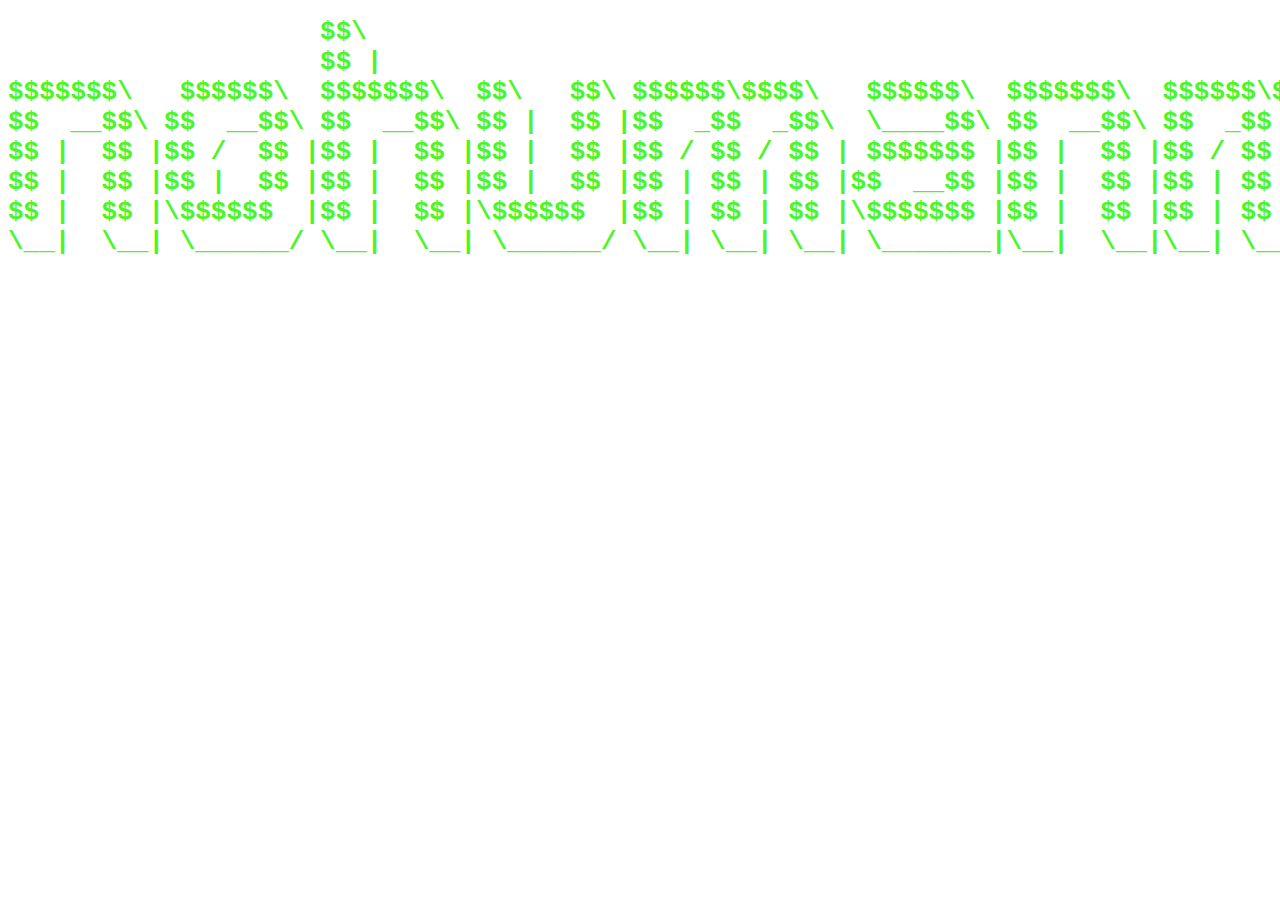
==== index.html @ 6df5955b "fixed 404 errors" ====
<!DOCTYPE html>
<html lang="en">
    <head>
        <title>nohumanman</title>
        <meta name="viewport" content="width=device-width, initial-scale=1, maximum-scale=1, user-scalable=no, minimal-ui">
        <link rel="stylesheet" href="main.css">
    </head>
    <body>
        <h1
            style="text-align:center;"
            class="ascii-art"
            id="signature"
        >[signature here]</h1>
    </body>
    <script src="main.js"></script>
</html>
---- main.css ----
@import url('https://fonts.googleapis.com/css2?family=Montserrat&display=swap');

*{
    font-family: 'Montserrat', sans-serif;
}

.ascii-art {
    color: #4AF626;
    font-family: monospace;
    white-space: pre;
}
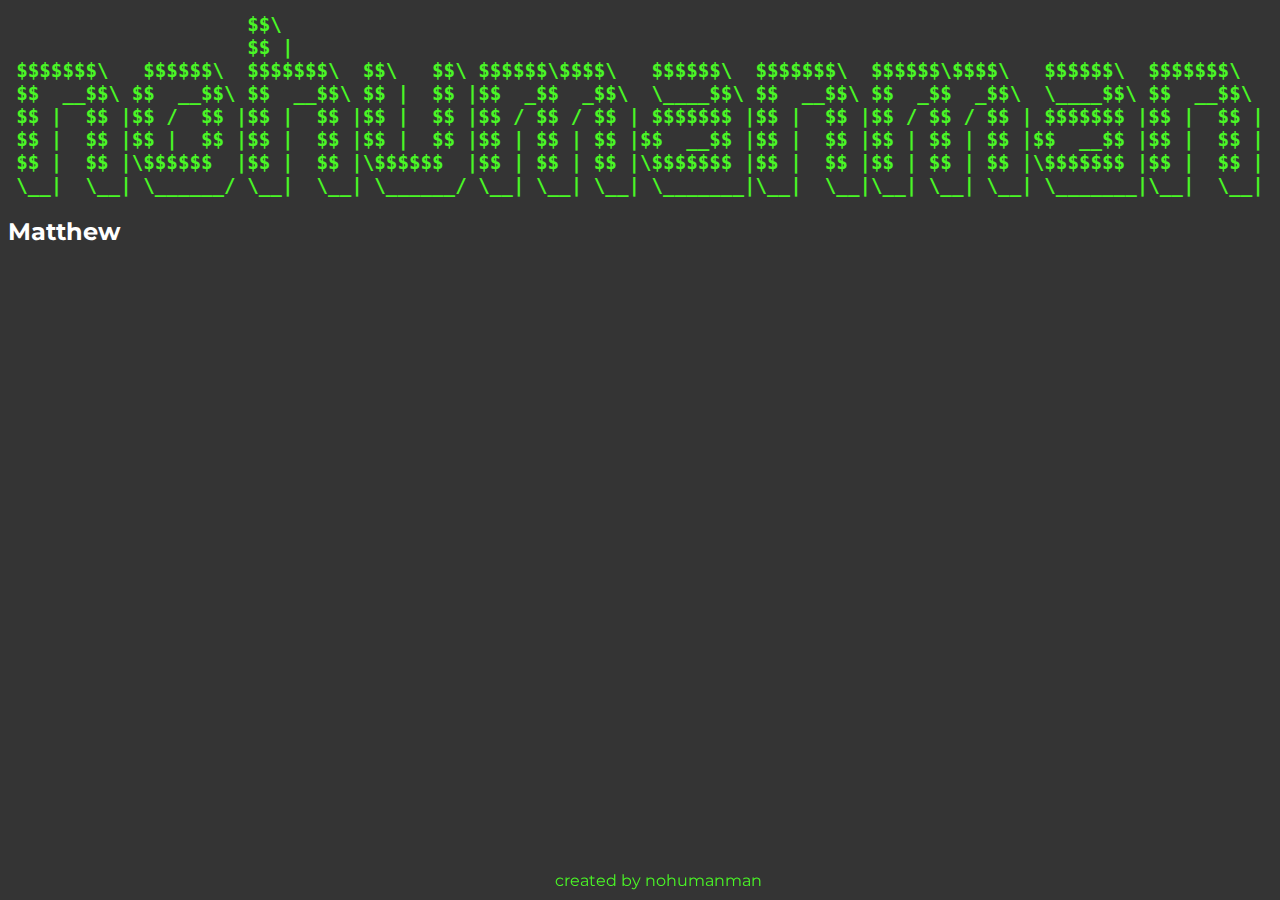
==== commit f7568d0b: "added dynamic font sized based on vw" ====
--- a/index.html
+++ b/index.html
@@ -7,10 +7,14 @@
     </head>
     <body>
         <h1
-            style="text-align:center;"
+            style="text-align:center; font-size: 1.5vw;"
             class="ascii-art"
             id="signature"
         >[signature here]</h1>
+        <h2>Matthew</h2>
+        <footer>
+            <div>created by nohumanman</div>
+        </footer>
     </body>
     <script src="main.js"></script>
 </html>--- a/main.css
+++ b/main.css
@@ -5,8 +5,23 @@
     font-family: 'Montserrat', sans-serif;
 }
 
+html{
+    background-color: #343434;
+    color: white;
+}
+
 .ascii-art {
     color: #4AF626;
     font-family: monospace;
     white-space: pre;
 }
+
+footer{
+    position: fixed;
+    bottom: 0;
+    width: 100%;
+    text-align: center;
+    font-size: 1vdh;
+    color: #4AF626;
+    padding:10px;
+}
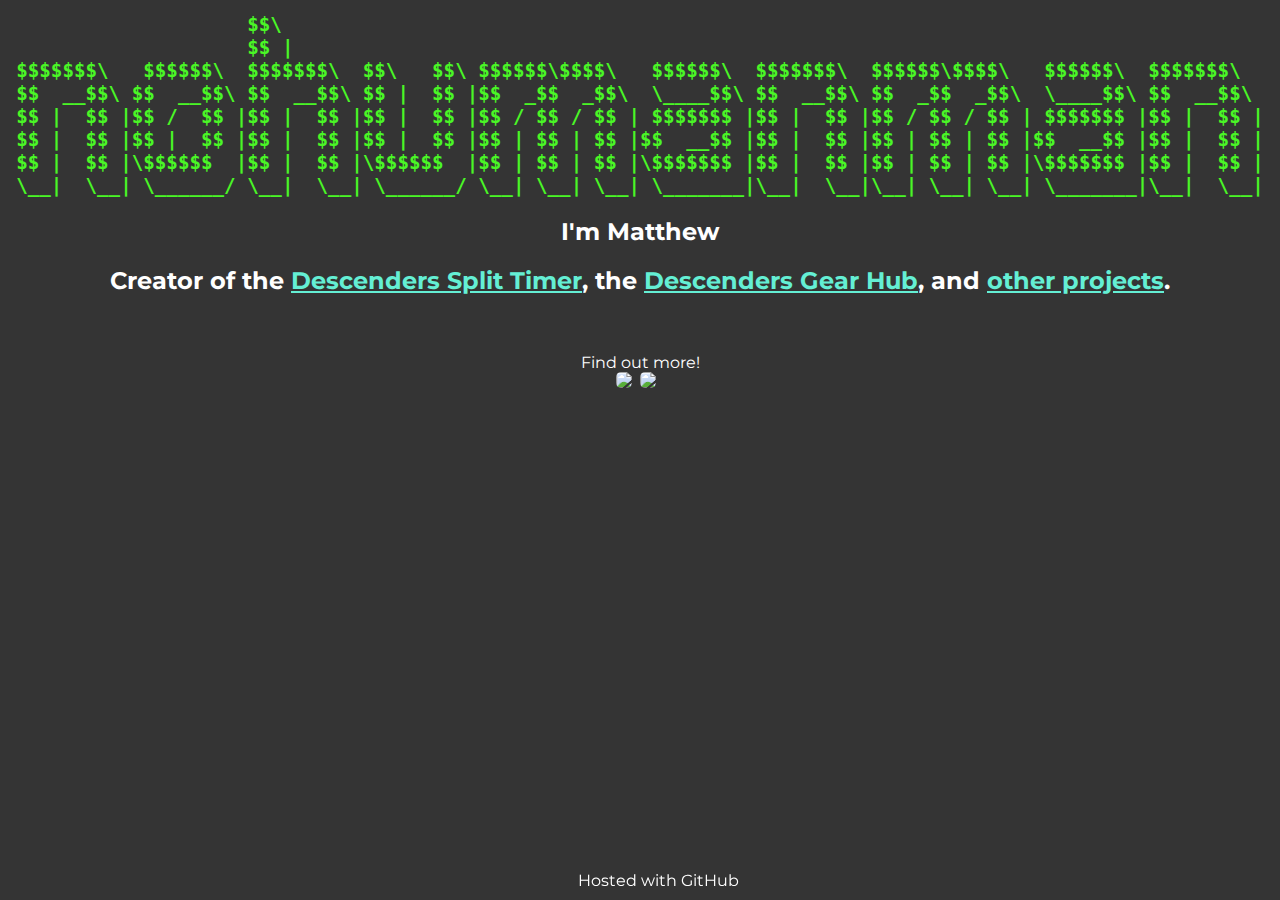
==== commit 6047277c: "modified for aesthetics and added socials" ====
--- a/index.html
+++ b/index.html
@@ -5,15 +5,22 @@
         <meta name="viewport" content="width=device-width, initial-scale=1, maximum-scale=1, user-scalable=no, minimal-ui">
         <link rel="stylesheet" href="main.css">
     </head>
-    <body>
+    <body style="text-align:center">
+
         <h1
             style="text-align:center; font-size: 1.5vw;"
             class="ascii-art"
             id="signature"
-        >[signature here]</h1>
-        <h2>Matthew</h2>
+        >
+            [signature here]
+        </h1>
+        <h2>I'm Matthew</h2>
+        <h2>Creator of the <a href="https://github.com/nohumanman/desc-comp-toolkit">Descenders Split Timer</a>, the <a href="https://github.com/nohumanman/descenders-gear-hub">Descenders Gear Hub</a>, and <a href="https://github.com/nohumanman">other projects</a>.</h2>
+        <br><br>
+        Find out more!
+        <div id="socials"></div>
         <footer>
-            <div>created by nohumanman</div>
+            Hosted with GitHub
         </footer>
     </body>
     <script src="main.js"></script>
--- a/main.css
+++ b/main.css
@@ -22,6 +22,9 @@
     width: 100%;
     text-align: center;
     font-size: 1vdh;
-    color: #4AF626;
     padding:10px;
 }
+
+a{
+    color: #64efd4;
+}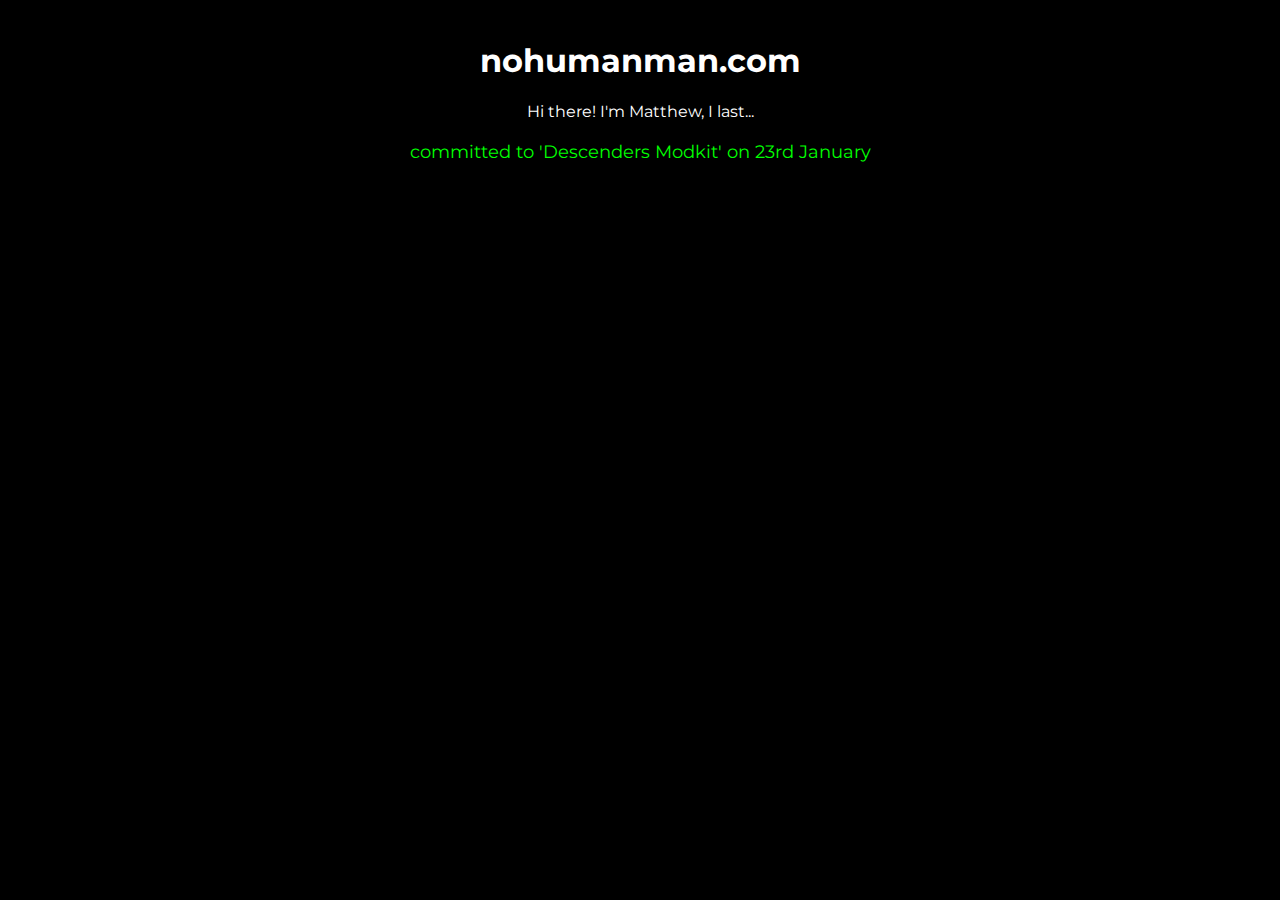
==== commit 1018b39e: "Add initial view for dynamic status feature" ====
--- a/index.html
+++ b/index.html
@@ -1,27 +1,31 @@
 <!DOCTYPE html>
 <html lang="en">
-    <head>
-        <title>nohumanman</title>
-        <meta name="viewport" content="width=device-width, initial-scale=1, maximum-scale=1, user-scalable=no, minimal-ui">
-        <link rel="stylesheet" href="main.css">
-    </head>
-    <body style="text-align:center">
+<head>
+    <title>nohumanman</title>
+    <meta name="viewport" content="width=device-width, initial-scale=1.0">
+    <link rel="stylesheet" href="main.css">
+    <style>
+        /* Add CSS styles here */
+        body {
+            font-family: Arial, sans-serif;
+            margin: 0;
+            padding: 20px;
+            text-align: center;
+        }
+        
+        .status {
+            margin-top: 20px;
+            font-size: 18px;
+        }
+    </style>
+</head>
+<body>
+    <h1>nohumanman.com</h1>
+    <p>Hi there! I'm Matthew, I last...</p>
+    <div class="status">
+        <span id="last-seen">[Last seen time]</span>
+    </div>
 
-        <h1
-            style="text-align:center; font-size: 1.5vw;"
-            class="ascii-art"
-            id="signature"
-        >
-            [signature here]
-        </h1>
-        <h2>I'm Matthew</h2>
-        <h2>Creator of the <a href="https://github.com/nohumanman/desc-comp-toolkit">Descenders Split Timer</a>, the <a href="https://github.com/nohumanman/descenders-gear-hub">Descenders Gear Hub</a>, and <a href="https://github.com/nohumanman">other projects</a>.</h2>
-        <br><br>
-        Find out more!
-        <div id="socials"></div>
-        <footer>
-            Hosted with GitHub
-        </footer>
-    </body>
     <script src="main.js"></script>
-</html>+</body>
+</html>
--- a/main.css
+++ b/main.css
@@ -5,26 +5,11 @@
     font-family: 'Montserrat', sans-serif;
 }
 
-html{
-    background-color: #343434;
+html, body{
+    background-color: black;
     color: white;
 }
 
-.ascii-art {
-    color: #4AF626;
-    font-family: monospace;
-    white-space: pre;
-}
-
-footer{
-    position: fixed;
-    bottom: 0;
-    width: 100%;
-    text-align: center;
-    font-size: 1vdh;
-    padding:10px;
-}
-
-a{
-    color: #64efd4;
+.status{
+    color: #00ff00;
 }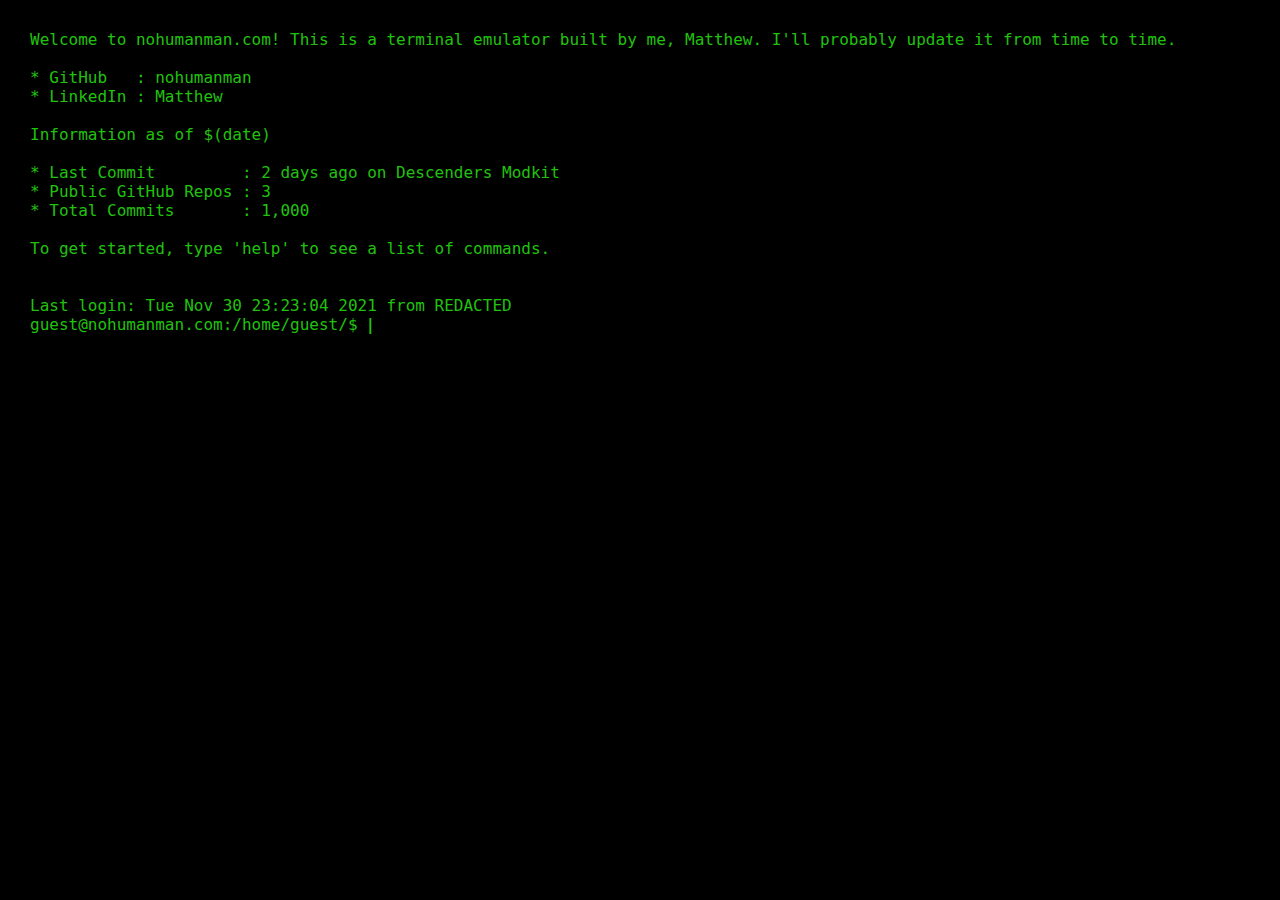
==== commit 0c0fa0bc: "Add terminal" ====
--- a/index.html
+++ b/index.html
@@ -20,12 +20,9 @@
     </style>
 </head>
 <body>
-    <h1>nohumanman.com</h1>
-    <p>Hi there! I'm Matthew, I last...</p>
-    <div class="status">
-        <span id="last-seen">[Last seen time]</span>
+    <div class="terminal">
+
     </div>
-
     <script src="main.js"></script>
 </body>
 </html>
--- a/main.css
+++ b/main.css
@@ -2,8 +2,55 @@
 @import url('https://fonts.googleapis.com/css2?family=Montserrat&display=swap');
 
 *{
-    font-family: 'Montserrat', sans-serif;
+    font-family: 'JetBrains Mono', monospace;
 }
+
+  @import url('https://fonts.googleapis.com/css2?family=JetBrains+Mono:wght@500&display=swap');
+
+
+.terminal{
+    color: #20C20E;
+    width: 100%;
+    height: 100%;
+    display: flex;
+    flex-direction: column;
+    justify-content: flex-end;
+    align-items: flex-start;
+    padding: 10px;
+    overflow: hidden;
+}
+
+.active {
+    position: relative;
+}
+
+.active::after {
+    content: '|';
+    display: inline-block;
+    font-weight: 900;
+    width: 0.3em; /* Adjust the width of the cursor */
+    margin-left: -0.1em; /* Half of the width for centering */
+    animation: blink 1s step-end infinite; /* Blink animation */
+}
+
+@keyframes blink {
+    50% {
+        opacity: 0;
+    }
+}
+
+p{
+    text-align: left;
+    padding:0;
+    margin: 0;
+    overflow-wrap: break-word;
+    white-space: pre-wrap;
+}
+
+p:empty:before {
+    content: ' ';
+    white-space: pre;
+  }
 
 html, body{
     background-color: black;
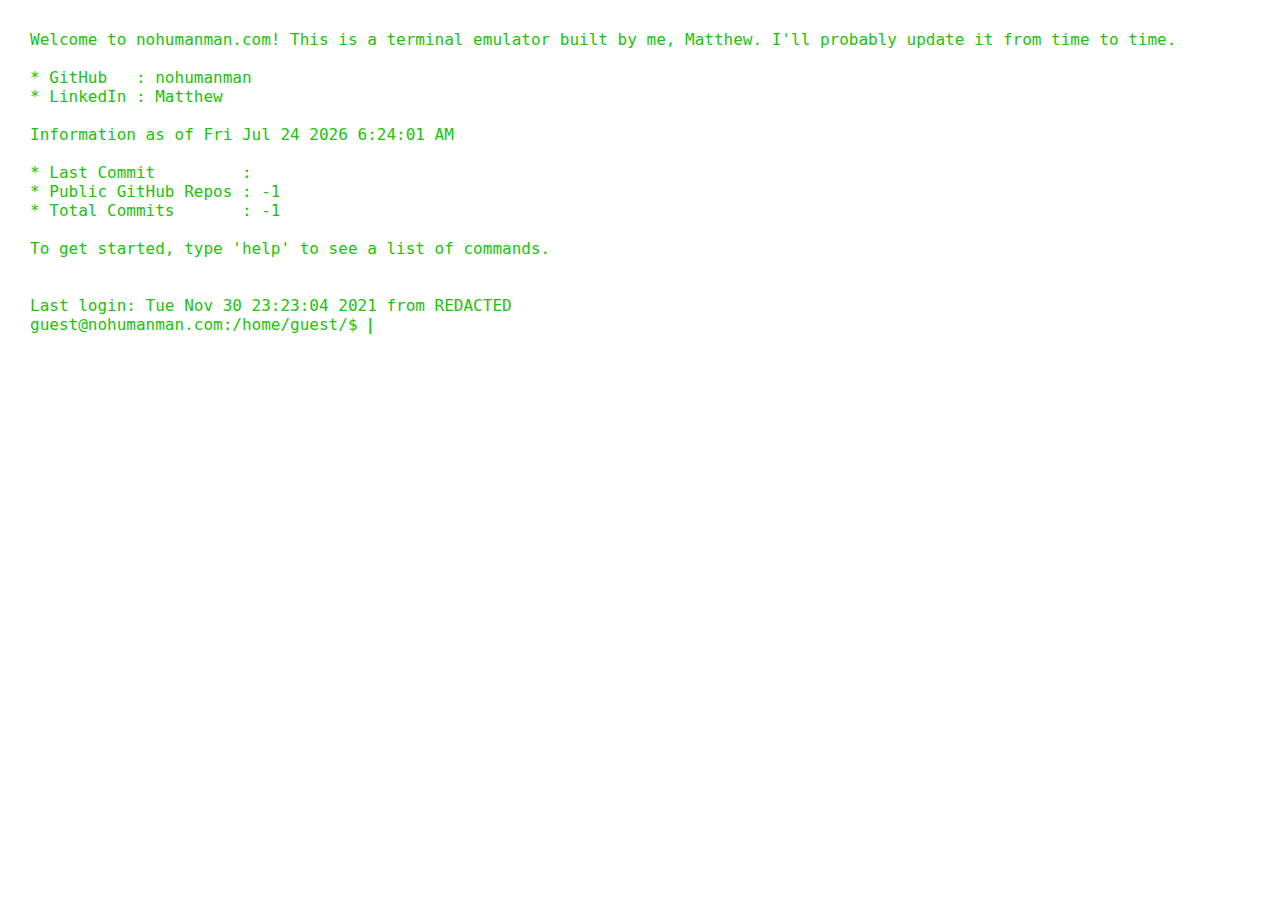
==== commit c92bbb44: "Merge branch 'main' into feature/dynamic-status" ====
--- a/index.html
+++ b/index.html
@@ -25,4 +25,4 @@
     </div>
     <script src="main.js"></script>
 </body>
-</html>
+</html>--- a/main.css
+++ b/main.css
@@ -5,7 +5,8 @@
     font-family: 'JetBrains Mono', monospace;
 }
 
-  @import url('https://fonts.googleapis.com/css2?family=JetBrains+Mono:wght@500&display=swap');
+
+@import url('https://fonts.googleapis.com/css2?family=JetBrains+Mono:wght@500&display=swap');
 
 
 .terminal{
@@ -49,14 +50,12 @@
 
 p:empty:before {
     content: ' ';
-    white-space: pre;
-  }
 
-html, body{
-    background-color: black;
+html{
+    background-color: #343434;
     color: white;
 }
 
-.status{
-    color: #00ff00;
-}+.ascii-art {
+    color: #4AF626;
+    font-family: monospace;
